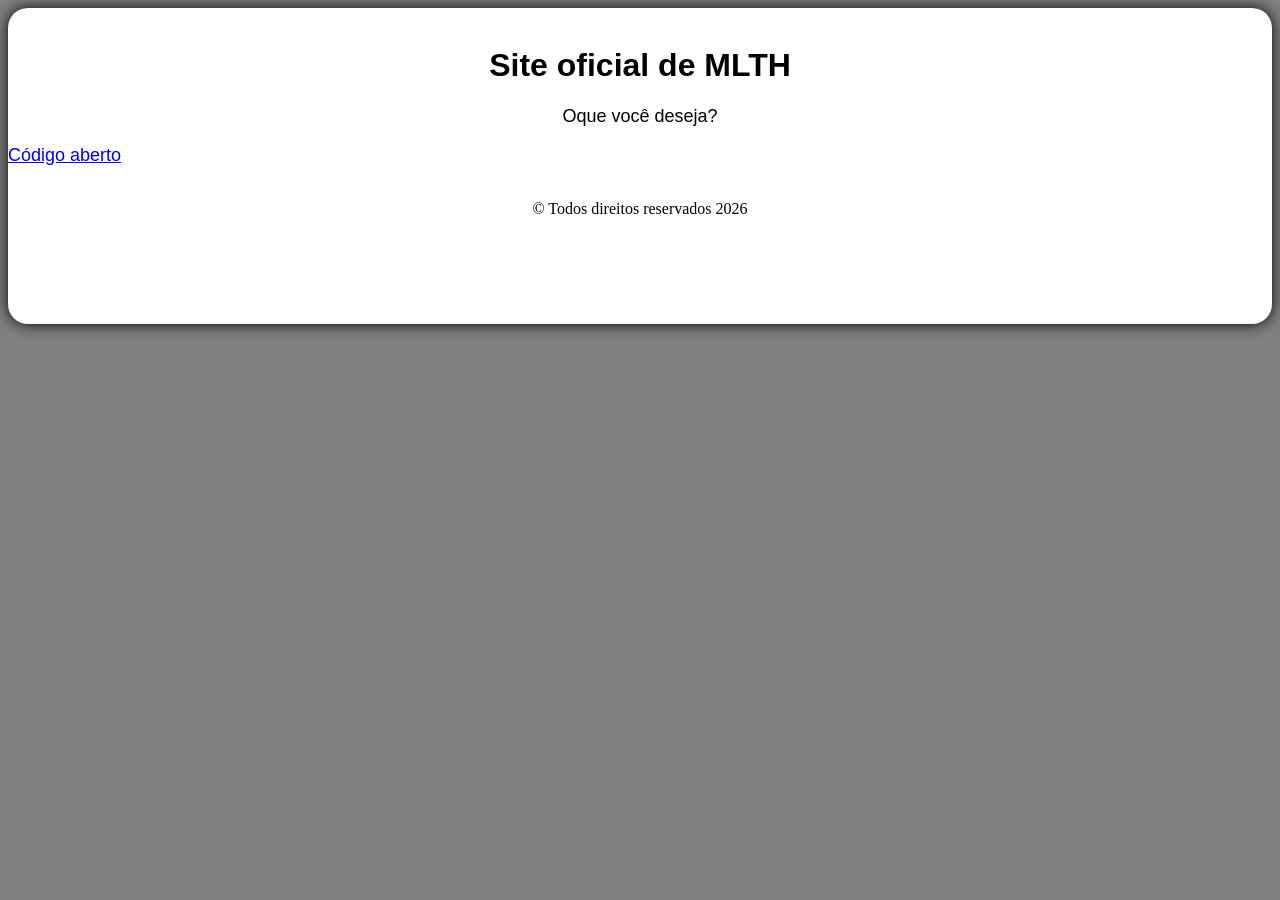
==== index.html @ 80ba10ed "Add files via upload" ====
<!DOCTYPE html>

<html>
<head>
  <meta http-equiv="CONTENT-TYPE" content="text/html" charset="UTF-8">
  <title>MLTH</title>
  <style>
    @keyframes margin-top-animation {
      0% { margin-top: -70px; };
      100% { margin-top: 0px; };
    }
    body { background-color: gray; }
    .papel {
      background-color: white;
      border-radius: 20px;
      box-shadow: 0 0 15px;
      height: -40px;
      width: -40px;
    }
    #title {
      font-family: Arial;
      text-align: center;
      animation: margin-top-animation 1s;
    }
    .margin_top {
      animation: margin-top-animation 1s
    }
    .text {
      text-align: center;
      font-size: 18px;
      font-family: Arial;
    }
    #copy {
      font-size: 16px;
      text-align: center;
    }
    .hide {
      color: white;
      animation: margin-top-animation 1s;
      text-align: center;
    }
  </style>
</head>
<body>
  <div class="papel">
    <header>
      <div class="hide">.</div>
      <h1 id="title" class="margin_top">Site oficial de MLTH</h1>
    </header>
    <main>
      <p class="text">Oque você deseja?</p>
      <a href="open_code.html" class="text">Código aberto</a>
    </main>
    <footer>
      <br>
      <p id="copy">© Todos direitos reservados 2026</p>
      <br><br><br><br>
      <div class="hide">.</div>
    </footer>
  </div>
  
</body>
</html>
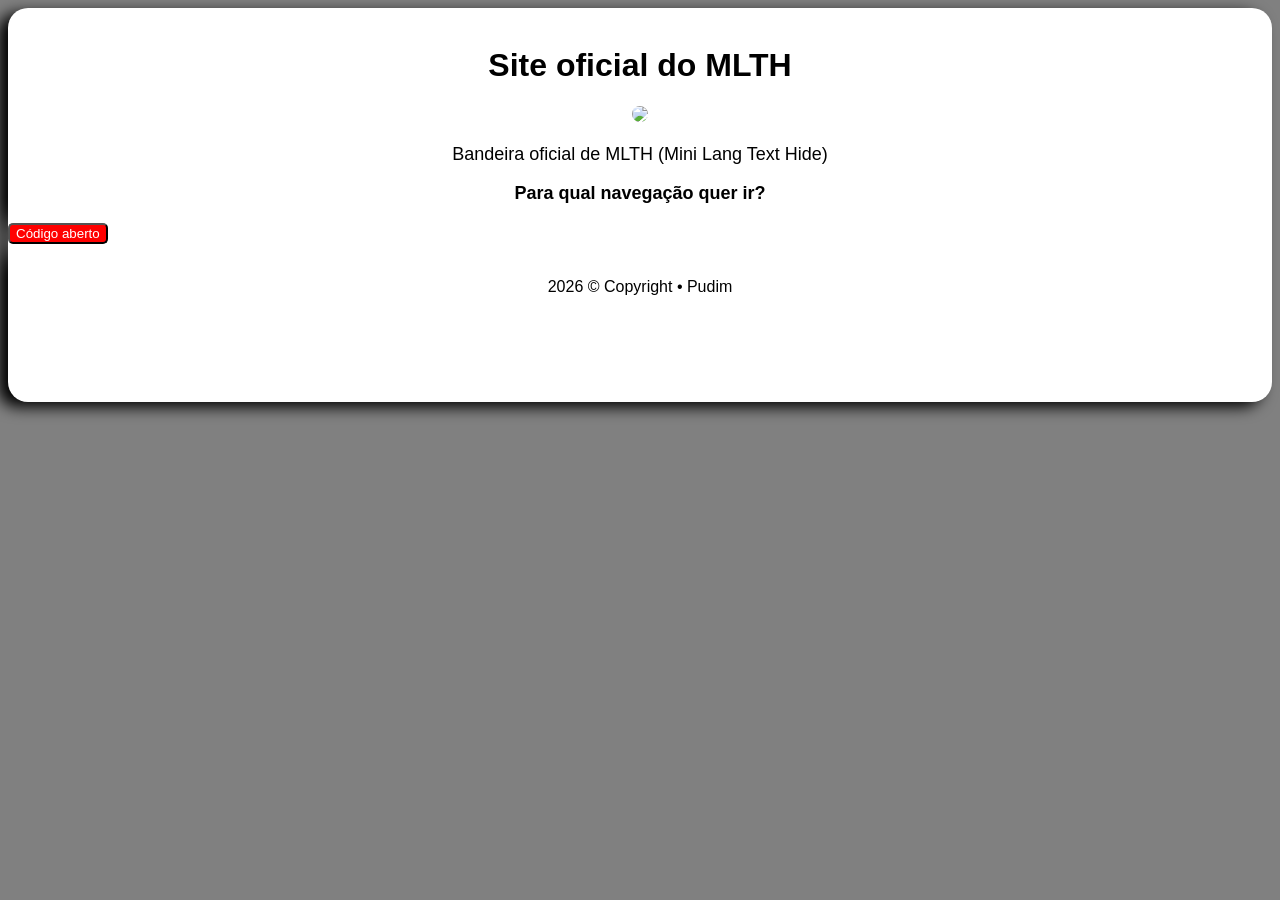
==== commit 6b849bd7: "Create index.html" ====
--- a/index.html
+++ b/index.html
@@ -1,19 +1,25 @@
 <!DOCTYPE html>
 
-<html>
+<html lang="pt">
 <head>
   <meta http-equiv="CONTENT-TYPE" content="text/html" charset="UTF-8">
-  <title>MLTH</title>
+  <meta name="viewport" content="width=device-width, initial-scale=1.0">
+  <title>MLTH oficial website</title>
   <style>
     @keyframes margin-top-animation {
-      0% { margin-top: -70px; };
-      100% { margin-top: 0px; };
+      0% { margin-top: -70px; }
+      100% { margin-top: 0px; }
+    }
+    @keyframes radar {
+      0% { color: red; }
+      50% { color: purple; }
+      100% { color: red; }
     }
     body { background-color: gray; }
     .papel {
       background-color: white;
       border-radius: 20px;
-      box-shadow: 0 0 15px;
+      box-shadow: -10px 5px 15px;
       height: -40px;
       width: -40px;
     }
@@ -34,30 +40,51 @@
       font-size: 16px;
       text-align: center;
     }
-    .hide {
+    .flag {
+      text-align: center;
+      border-radius: 10px;
+    }
+    .botao {
+      background-color: red;
       color: white;
-      animation: margin-top-animation 1s;
+      box-shadow: 0px 5px 30px;
+      border-radius: 5px;
+    }
+    #radation {
+      animation: radar 3s infinite;
       text-align: center;
+      
     }
   </style>
 </head>
 <body>
   <div class="papel">
     <header>
-      <div class="hide">.</div>
-      <h1 id="title" class="margin_top">Site oficial de MLTH</h1>
+      <br class="margin_top">
+      <h1 id="title" class="margin_top">Site oficial do MLTH</h1>
+      <div class="flag">
+        <a href="https://i.supaimg.com/a4027c4b-6446-48c5-804a-4a949fc4cc61/008f7bbc-9db0-4966-baa2-4f1f347e8dd9.jpg">
+          <img src="https://i.supaimg.com/a4027c4b-6446-48c5-804a-4a949fc4cc61/008f7bbc-9db0-4966-baa2-4f1f347e8dd9.jpg" width="200" height="auto" class="flag">
+        </a>
+        <p class="text">
+          Bandeira oficial de MLTH (Mini Lang Text Hide)
+        </p>
+      </div>
     </header>
     <main>
-      <p class="text">Oque você deseja?</p>
-      <a href="open_code.html" class="text">Código aberto</a>
+      <p id="radation" class="text"><strong>Para qual navegação quer ir?</strong></p>
+      <label>
+        <a href="dev/index.html" class="text">
+          <button class="botao">Código aberto</button>
+        </a>
+      </label>
     </main>
     <footer>
       <br>
-      <p id="copy">© Todos direitos reservados 2026</p>
-      <br><br><br><br>
-      <div class="hide">.</div>
+      <p id="copy" class="text">2026 © Copyright • Pudim</p>
+      <br><br><br><br><br>
     </footer>
   </div>
   
 </body>
-</html>+</html>
